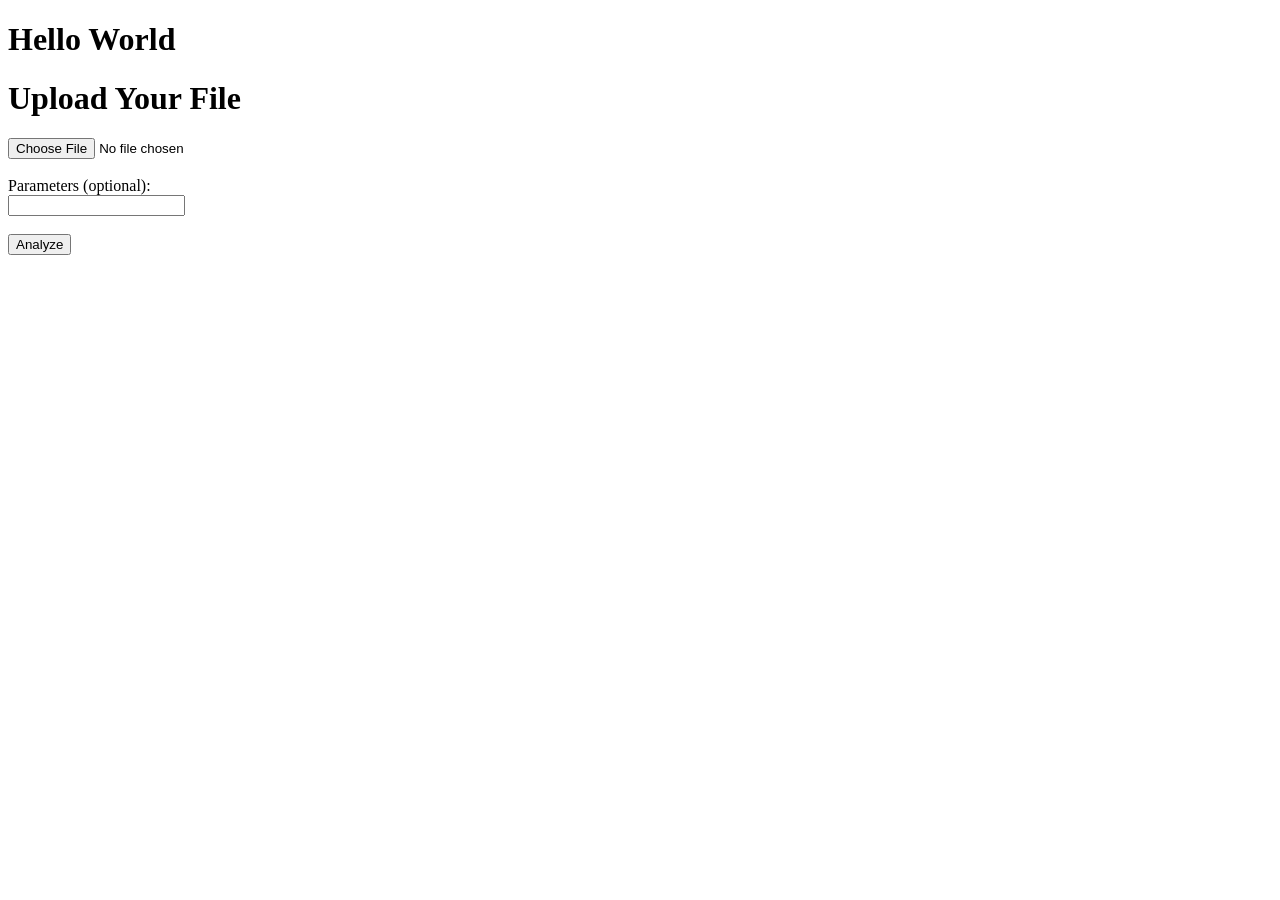
==== src/index.html @ 3a1d0933 "first commit" ====
<!DOCTYPE html>
<html lang="en">
  <head>
    <meta charset="UTF-8" />
    <meta name="viewport" content="width=device-width, initial-scale=1.0" />
    <title>Hello World</title>
  </head>

  <body>
    <h1>Hello World</h1>
    <h1>Upload Your File</h1>
    <form id="upload-form" action="/analyze" method="POST" enctype="multipart/form-data">
      <input type="file" name="file"> <br><br>
      <label for="parameters">Parameters (optional):</label> <br>
      <input type="text" name="parameters" id="parameters"> <br><br>
      <input type="submit" value="Analyze">
    </form>
    <div id="results">
    </div>

  <script>
    const form = document.getElementById('upload-form');
    const resultsDiv = document.getElementById('results');

    form.addEventListener('submit', (event) => {
      event.preventDefault();

      const file = form.elements['file'].files[0];
      const parameters = form.elements['parameters'].value;

      const formData = new FormData();
      formData.append('file', file);
      formData.append('parameters', parameters);

      // Show a "waiting" message
      resultsDiv.innerHTML = '<p>Analyzing... Please wait.</p>';

      fetch('/analyze', {
        method: 'POST',
        body: formData
      })
      .then(response => {
        if (response.headers.get('Content-Type')?.startsWith('application/json')) {
          return response.json();
        } else {
          return response.text();
        }
      })
      .then(data => {
     // Display the results
     if (typeof data === 'string') {
        resultsDiv.innerHTML = `<p>Results: ${data}</p>`;
    } else {
        resultsDiv.innerHTML = `<p>Results: ${data.results}</p>`;
    }
  })
  .catch(error => {
    console.error('Error:', error);
    resultsDiv.innerHTML = '<p>An error occurred.</p>';
  });
});
 </script>

  </body>
</html>
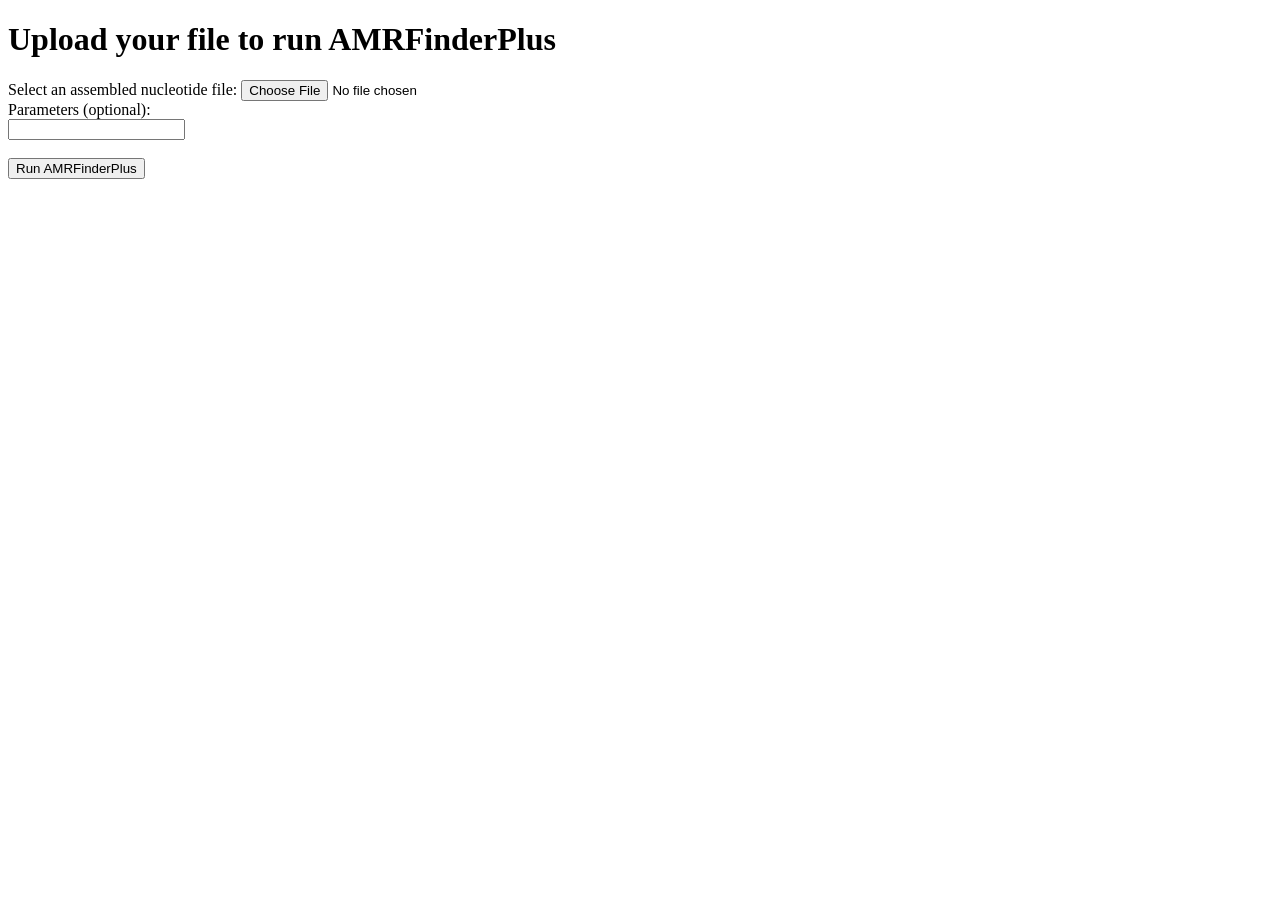
==== commit 6f2ef6ef: "Now works to analyze nucleotide-only files" ====
--- a/src/index.html
+++ b/src/index.html
@@ -3,17 +3,23 @@
   <head>
     <meta charset="UTF-8" />
     <meta name="viewport" content="width=device-width, initial-scale=1.0" />
-    <title>Hello World</title>
+    <link rel="stylesheet" href="static/css/style.css" />
   </head>
 
   <body>
-    <h1>Hello World</h1>
-    <h1>Upload Your File</h1>
+    <h1>Upload your file to run AMRFinderPlus</h1>
     <form id="upload-form" action="/analyze" method="POST" enctype="multipart/form-data">
-      <input type="file" name="file"> <br><br>
+      <label for="file">Select an assembled nucleotide file:</label> 
+      <input type="file" name="nuc_file"> <br>
+      <!--
+      <label for="file">Select an assembled protein file:</label> 
+      <input type="file" name="prot_file"> <br>
+      <label for="file">Select a GFF file:</label> 
+      <input type="file" name="gff_file"> <br>
+      -->
       <label for="parameters">Parameters (optional):</label> <br>
       <input type="text" name="parameters" id="parameters"> <br><br>
-      <input type="submit" value="Analyze">
+      <input type="submit" value="Run AMRFinderPlus">
     </form>
     <div id="results">
     </div>
@@ -25,15 +31,15 @@
     form.addEventListener('submit', (event) => {
       event.preventDefault();
 
-      const file = form.elements['file'].files[0];
+      const file = form.elements['nuc_file'].files[0];
       const parameters = form.elements['parameters'].value;
 
       const formData = new FormData();
-      formData.append('file', file);
+      formData.append('nuc_file', file);
       formData.append('parameters', parameters);
 
       // Show a "waiting" message
-      resultsDiv.innerHTML = '<p>Analyzing... Please wait.</p>';
+      resultsDiv.innerHTML = '<p>Analyzing with AMRFinderPlus... Please wait.</p>';
 
       fetch('/analyze', {
         method: 'POST',
@@ -49,9 +55,9 @@
       .then(data => {
      // Display the results
      if (typeof data === 'string') {
-        resultsDiv.innerHTML = `<p>Results: ${data}</p>`;
+        resultsDiv.innerHTML = `<p>Result: ${data}</p>`;
     } else {
-        resultsDiv.innerHTML = `<p>Results: ${data.results}</p>`;
+        resultsDiv.innerHTML = `<p>Result: ${data.results}</p>`;
     }
   })
   .catch(error => {
